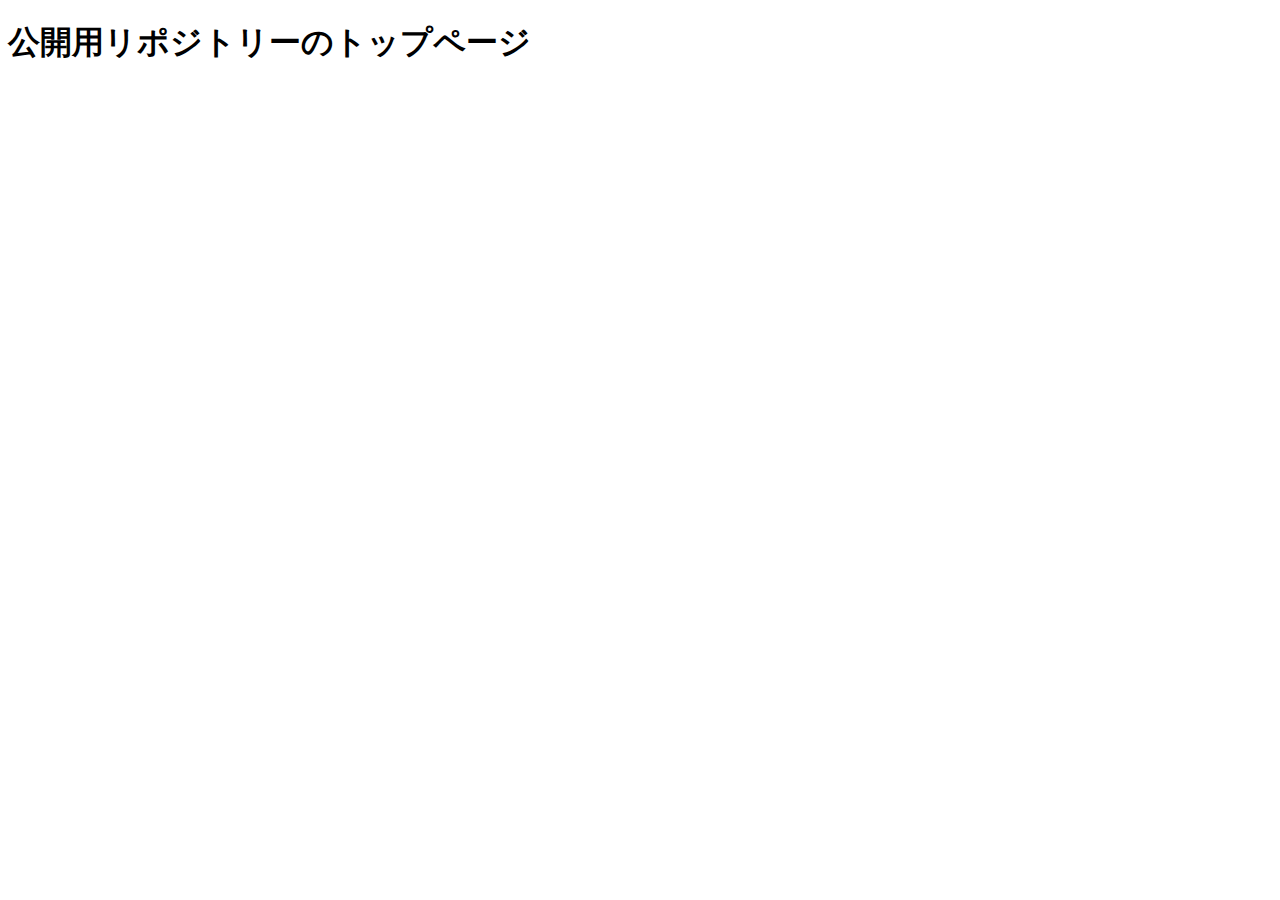
==== index.html @ 97a1a245 "変更" ====
<!DOCTYPE html>
<html lang="ja">
<head>
    <meta charset="UTF-8">
    <meta http-equiv="X-UA-Compatible" content="IE=edge">
    <meta name="viewport" content="width=device-width, initial-scale=1.0">
    <title>公開用リポジトリーのトップページ</title>
</head>
<body>
   <h1>公開用リポジトリーのトップページ</h1> 
</body>
</html>
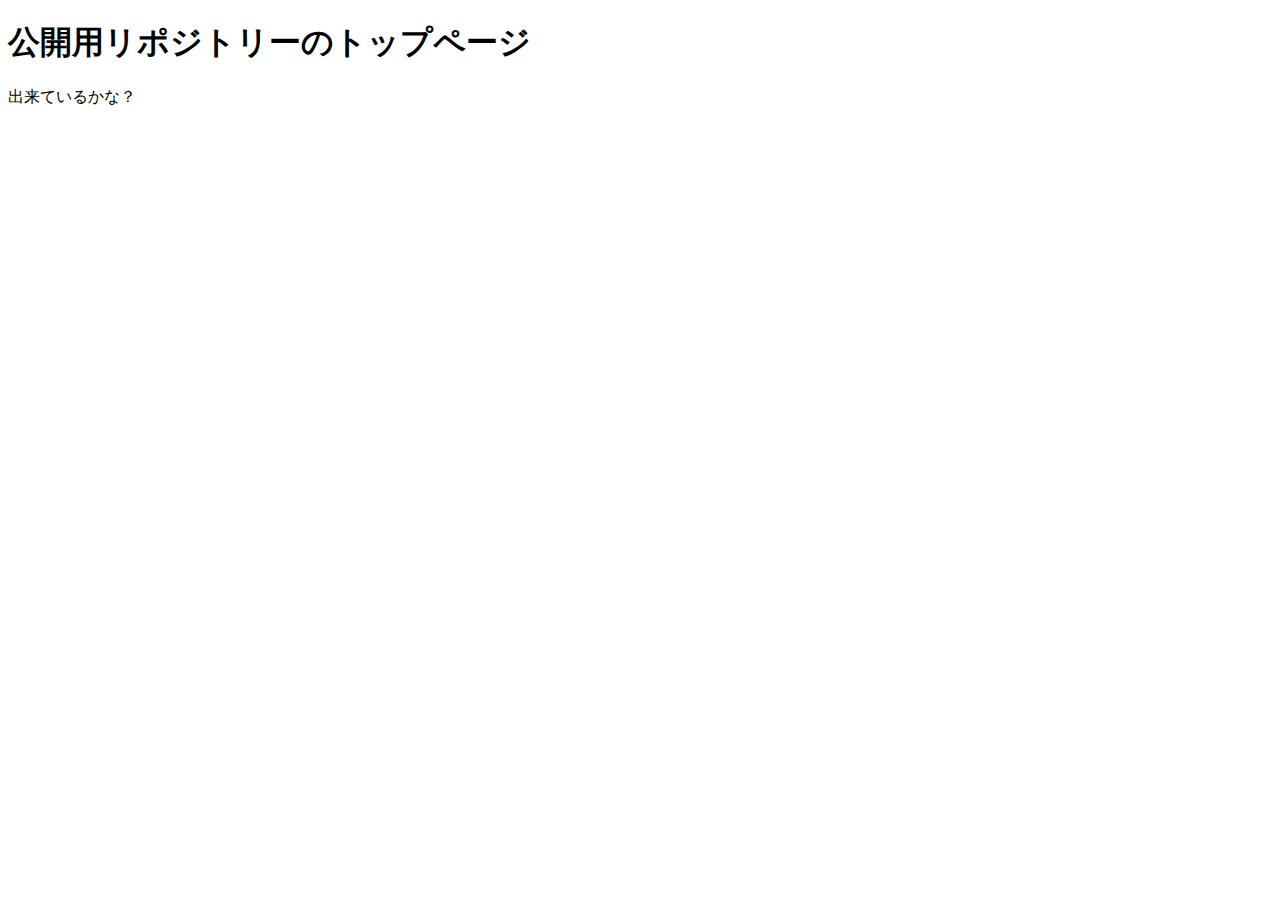
==== commit 845c85d4: "追加" ====
--- a/index.html
+++ b/index.html
@@ -8,5 +8,6 @@
 </head>
 <body>
    <h1>公開用リポジトリーのトップページ</h1> 
+   <p>出来ているかな？</p>
 </body>
 </html>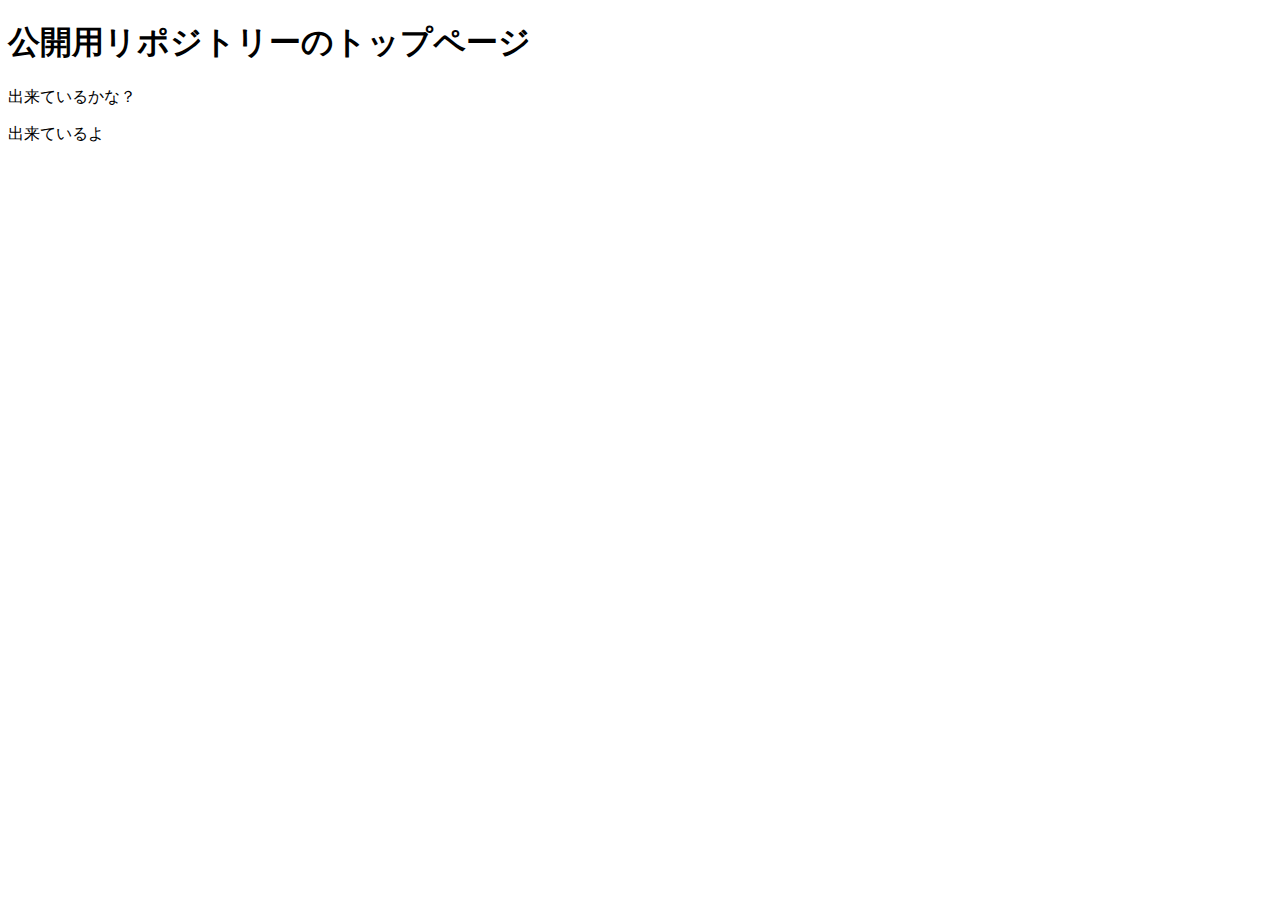
==== commit 6ad74fe1: "更に" ====
--- a/index.html
+++ b/index.html
@@ -9,5 +9,6 @@
 <body>
    <h1>公開用リポジトリーのトップページ</h1> 
    <p>出来ているかな？</p>
+   <p>出来ているよ</p>
 </body>
 </html>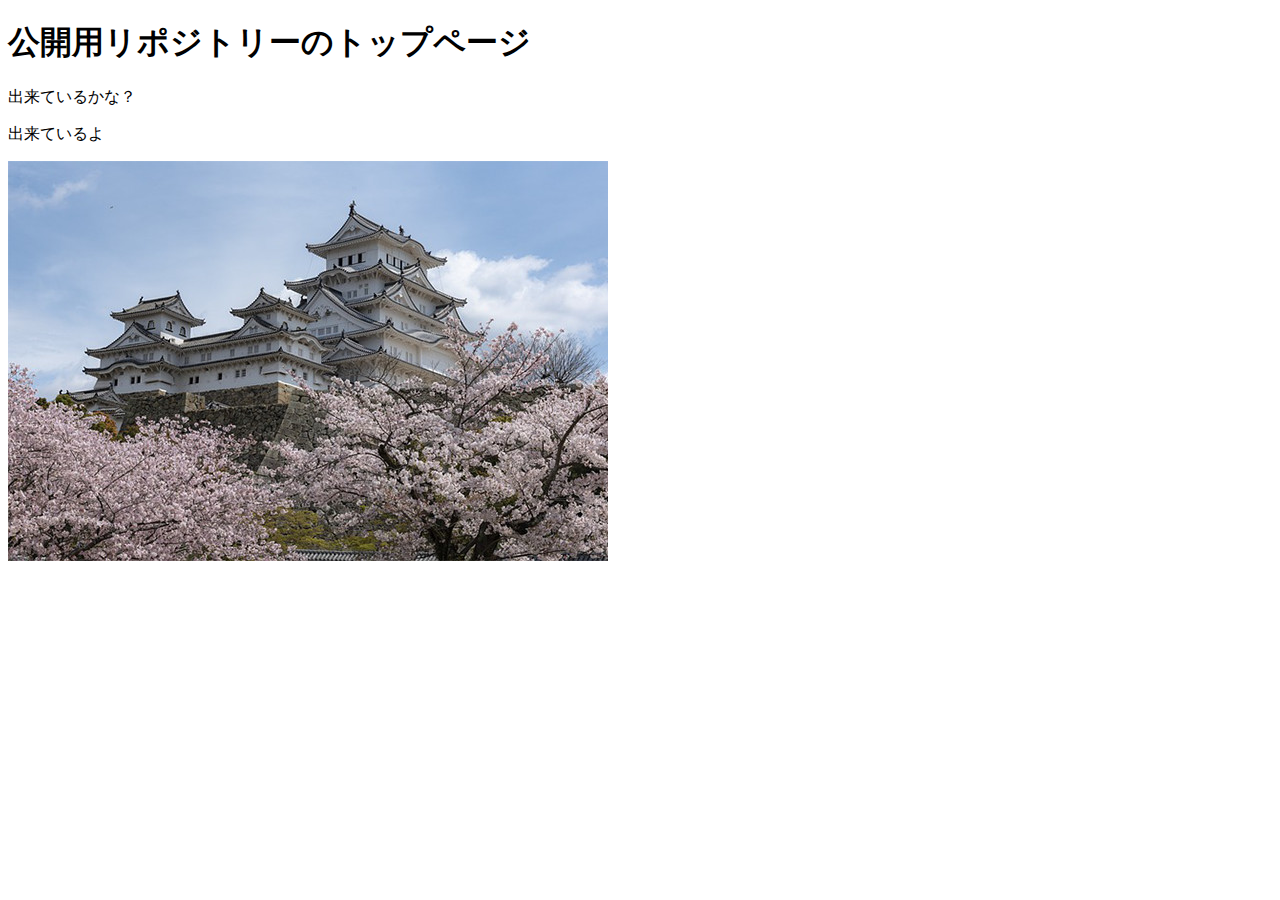
==== commit d953d0fa: "変更" ====
--- a/index.html
+++ b/index.html
@@ -10,5 +10,6 @@
    <h1>公開用リポジトリーのトップページ</h1> 
    <p>出来ているかな？</p>
    <p>出来ているよ</p>
-</body>
+   <img src="img/haru.jpg" alt="">
+   </body>
 </html>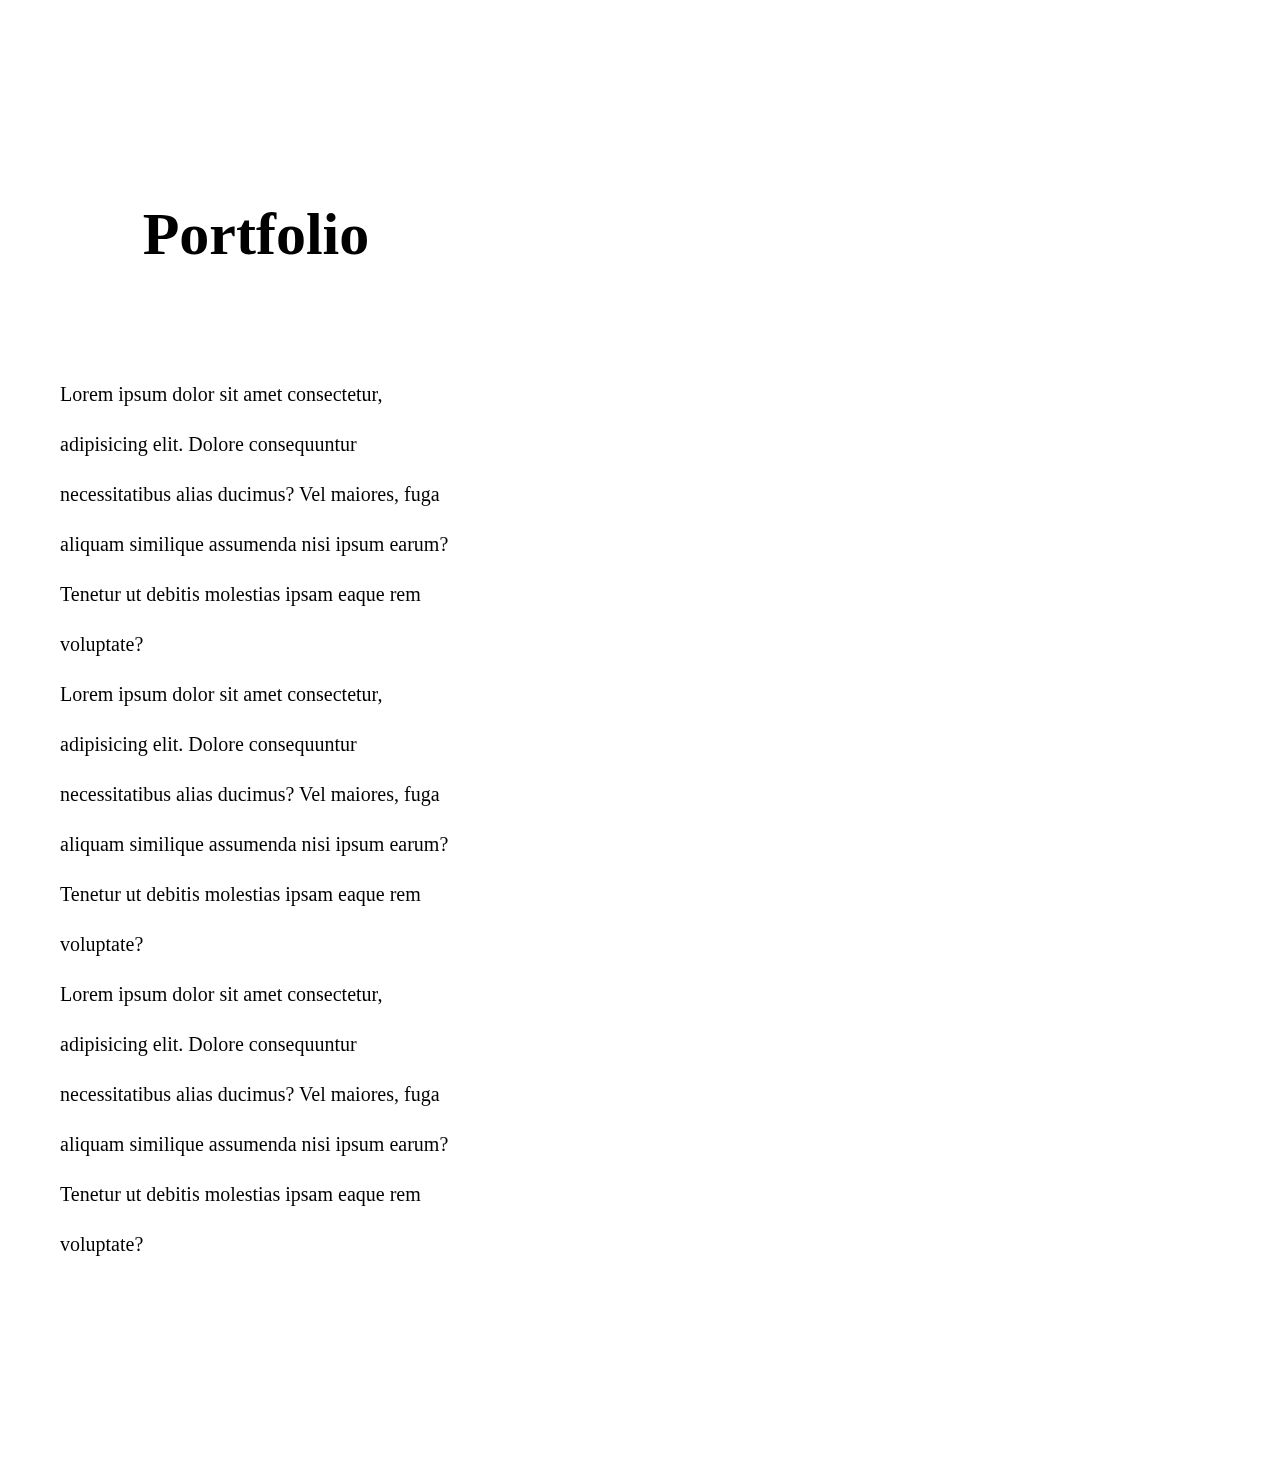
==== commit 7d5357ef: "諸々更新" ====
--- a/index.html
+++ b/index.html
@@ -4,12 +4,20 @@
     <meta charset="UTF-8">
     <meta http-equiv="X-UA-Compatible" content="IE=edge">
     <meta name="viewport" content="width=device-width, initial-scale=1.0">
-    <title>公開用リポジトリーのトップページ</title>
+    <title>y2000kのPortfolio</title>
+    <link rel="stylesheet" href="css/style.css">
 </head>
 <body>
-   <h1>公開用リポジトリーのトップページ</h1> 
-   <p>出来ているかな？</p>
-   <p>出来ているよ</p>
-   <img src="img/haru.jpg" alt="">
-   </body>
+<div class="video-wrapper">
+    <video src="img/-23881.mp4" autoplay muted playsinline></video>
+   
+</div>
+
+<div class="txt-box">
+    <h2>Portfolio</h2>
+    <p>Lorem ipsum dolor sit amet consectetur, adipisicing elit. Dolore consequuntur necessitatibus alias ducimus? Vel maiores, fuga aliquam similique assumenda nisi ipsum earum? Tenetur ut debitis molestias ipsam eaque rem voluptate?</p>
+    <p>Lorem ipsum dolor sit amet consectetur, adipisicing elit. Dolore consequuntur necessitatibus alias ducimus? Vel maiores, fuga aliquam similique assumenda nisi ipsum earum? Tenetur ut debitis molestias ipsam eaque rem voluptate?</p>
+    <p>Lorem ipsum dolor sit amet consectetur, adipisicing elit. Dolore consequuntur necessitatibus alias ducimus? Vel maiores, fuga aliquam similique assumenda nisi ipsum earum? Tenetur ut debitis molestias ipsam eaque rem voluptate?</p>
+</div>
+</body>
 </html>--- a/css/style.css
+++ b/css/style.css
@@ -0,0 +1,29 @@
+@charset "utf-8";
+
+html{box-sizing:border-box;-webkit-text-size-adjust:100%}*,:after,:before{background-repeat:no-repeat;box-sizing:inherit}:after,:before{text-decoration:inherit;vertical-align:inherit}*{padding:0;margin:0;box-sizing:border-box;}audio:not([controls]){display:none;height:0}hr{overflow:visible}article,aside,details,figcaption,figure,footer,header,main,menu,nav,section,summary{display:block}summary{display:list-item}small{font-size:80%}[hidden],template{display:none}abbr[title]{border-bottom:1px dotted;text-decoration:none}a{background-color:transparent;-webkit-text-decoration-skip:objects}a:active,a:hover{outline-width:0}code,kbd,pre,samp{font-family:monospace,monospace}b,strong{font-weight:bolder}dfn{font-style:italic}mark{background-color:#ff0;color:#000}sub,sup{font-size:75%;line-height:0;position:relative;vertical-align:baseline}sub{bottom:-.25em}sup{top:-.5em}input{border-radius:0}[role=button],[type=button],[type=reset],[type=submit],button{cursor:pointer}[disabled]{cursor:default}[type=number]{width:auto}[type=search][type=search]::-webkit-search-cancel-button,[type=search]::-webkit-search-decoration{-webkit-appearance:none}textarea{overflow:auto;resize:vertical}button,input,optgroup,select,textarea{font:inherit}optgroup{font-weight:700}button{overflow:visible}[type=button]::-moz-focus-inner,[type=reset]::-moz-focus-inner,[type=submit]::-moz-focus-inner,button::-moz-focus-inner{border-style:0;padding:0}[type=button]::-moz-focus-inner,[type=reset]::-moz-focus-inner,[type=submit]::-moz-focus-inner,button:-moz-focusring{outline:1px dotted}[type=reset],[type=submit],button,html [type=button]button,select{text-transform:none}button,input,select,textarea{background-color:transparent;border-style:none;color:inherit}select::-ms-expand{display:none}select::-ms-value{color:currentColor}legend{border:0;color:inherit;display:table;max-width:100%;white-space:normal}::-webkit-file-upload-button{-webkit-appearance:button;font:inherit}[type=search]img{border-style:none;vertical-align: bottom}progress{vertical-align:baseline}svg:not(:root){overflow:hidden}audio,canvas,progress,video{display:inline-block}@media screen{[hidden~=screen]{display:inherit}[hidden~=screen]:not(:active):not(:focus):not(:target){position:absolute!important;clip:rect(0 0 0 0)!important}}[aria-busy=true]{cursor:progress}[aria-controls]{cursor:pointer}[aria-disabled]{cursor:default}::-moz-selection{background-color:#b3d4fc;color:#000;text-shadow:none}::selection{background-color:#b3d4fc;color:#000;text-shadow:none}ul,ol{list-style:none;}a{text-decoration:none;}img{max-width: 100%;}
+
+.video-wrapper{
+    width: 100%;
+    height: 100vh;
+    position: fixed;
+    z-index: -1;
+}
+.video-wrapper>video{
+    object-fit: cover;
+    width: 100%;
+    height: 100%;
+}
+.txt-box{
+    width: 40%;
+    background-color: #ffffff77;
+    padding: 200px 60px;
+}
+.txt-box>h2{
+    font-size: 60px;
+  text-align: center;
+  margin-bottom: 100px;
+}
+.txt-box>p{
+    font-size: 20px;
+    line-height: 2.5;
+}